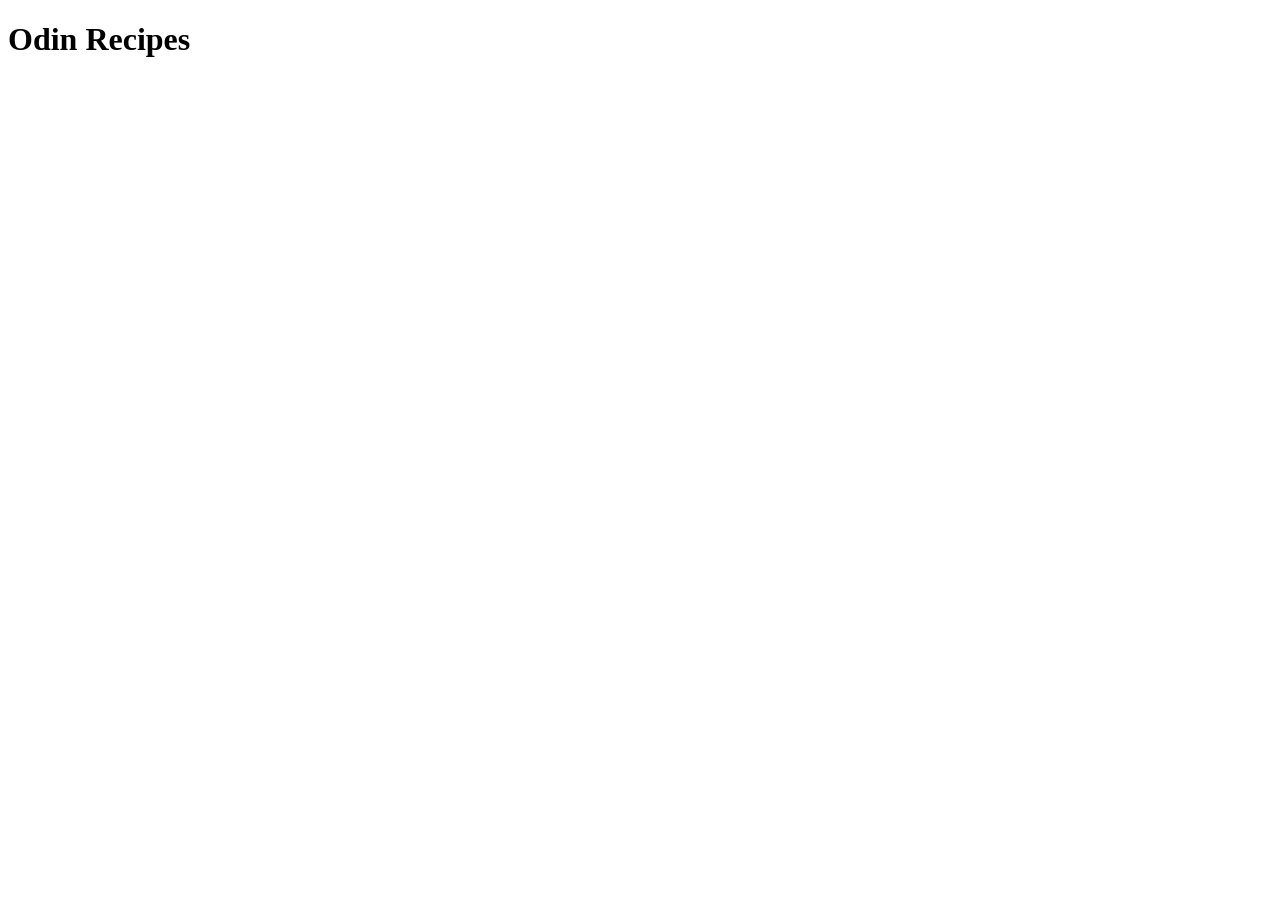
==== index.html @ be559e5f "add index + recipe page created index and recipe pages with boilerplate and headings" ====
<!DOCTYPE html>
<html lang="en">
<head>
    <meta charset="UTF-8">
    <meta name="viewport" content="width=>, initial-scale=1.0">
    <title>Odin Recipes</title>
</head>
<body>
    <h1>Odin Recipes</h1>
</body>
</html>
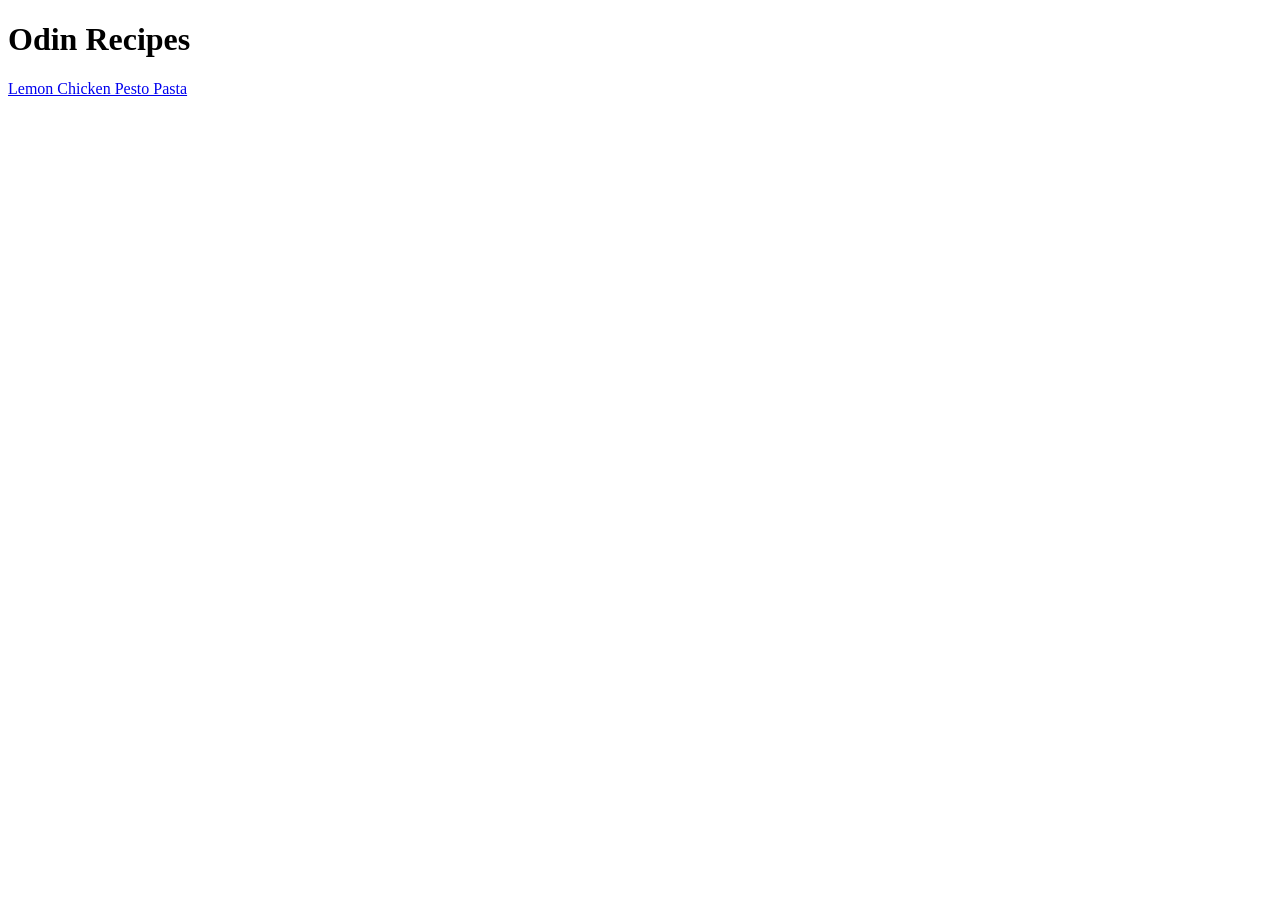
==== commit 6990836e: "add recipe + correct spelling add contents of lemonchicken recipe correct spelling in index and read" ====
--- a/index.html
+++ b/index.html
@@ -7,5 +7,6 @@
 </head>
 <body>
     <h1>Odin Recipes</h1>
+    <a href="recipes/lemonchicken.html">Lemon Chicken Pesto Pasta</a>
 </body>
 </html>
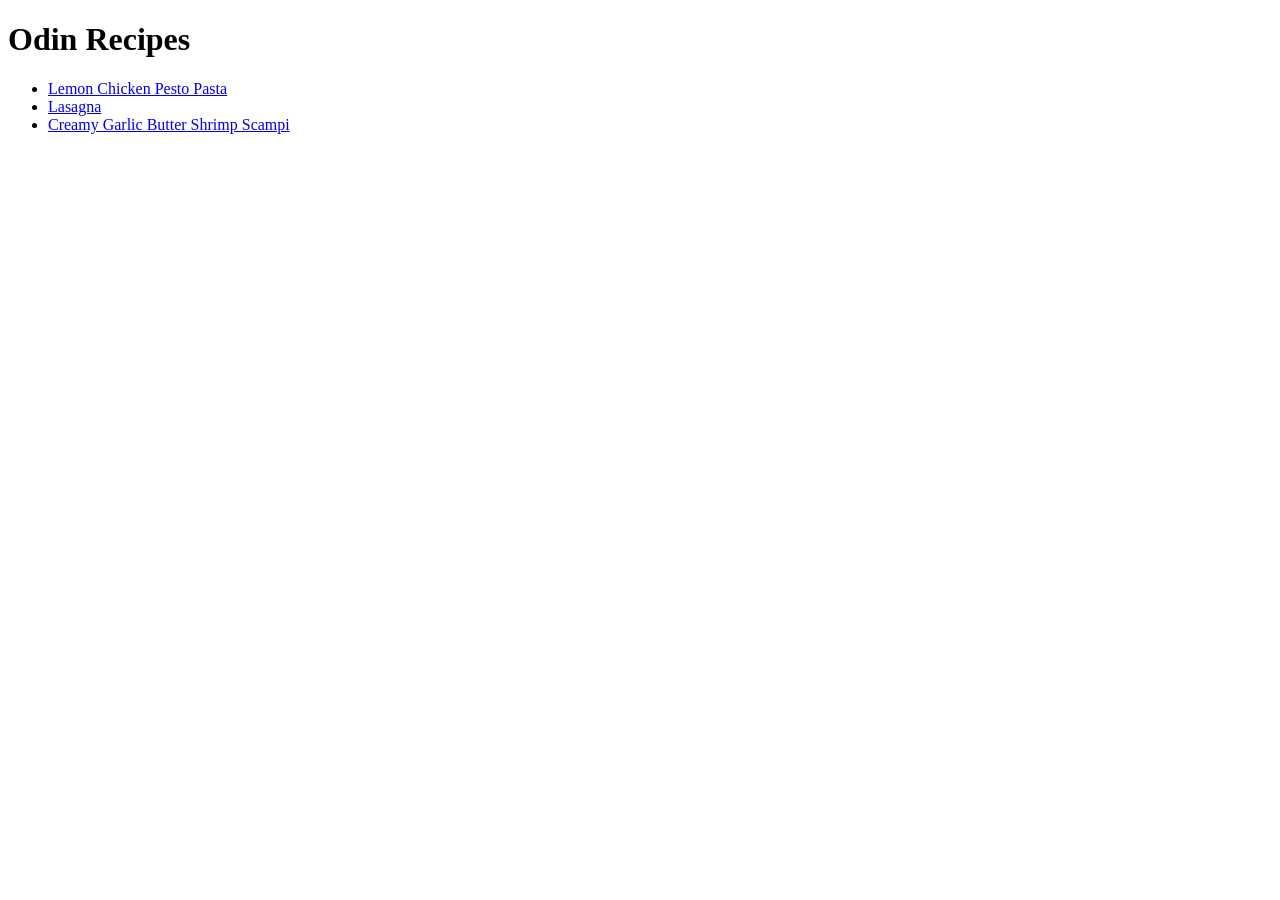
==== commit 424b023d: "add steps to shrimp links to index new img completed shrimp.html recipe added all links to index and" ====
--- a/index.html
+++ b/index.html
@@ -7,6 +7,10 @@
 </head>
 <body>
     <h1>Odin Recipes</h1>
-    <a href="recipes/lemonchicken.html">Lemon Chicken Pesto Pasta</a>
+    <ul>
+        <li><a href="recipes/lemonchicken.html">Lemon Chicken Pesto Pasta</a></li>
+        <li><a href="recipes/lasagna.html">Lasagna</a></li>
+        <li><a href="recipes/shrimp.html">Creamy Garlic Butter Shrimp Scampi</a></li>
+    </ul>
 </body>
 </html>
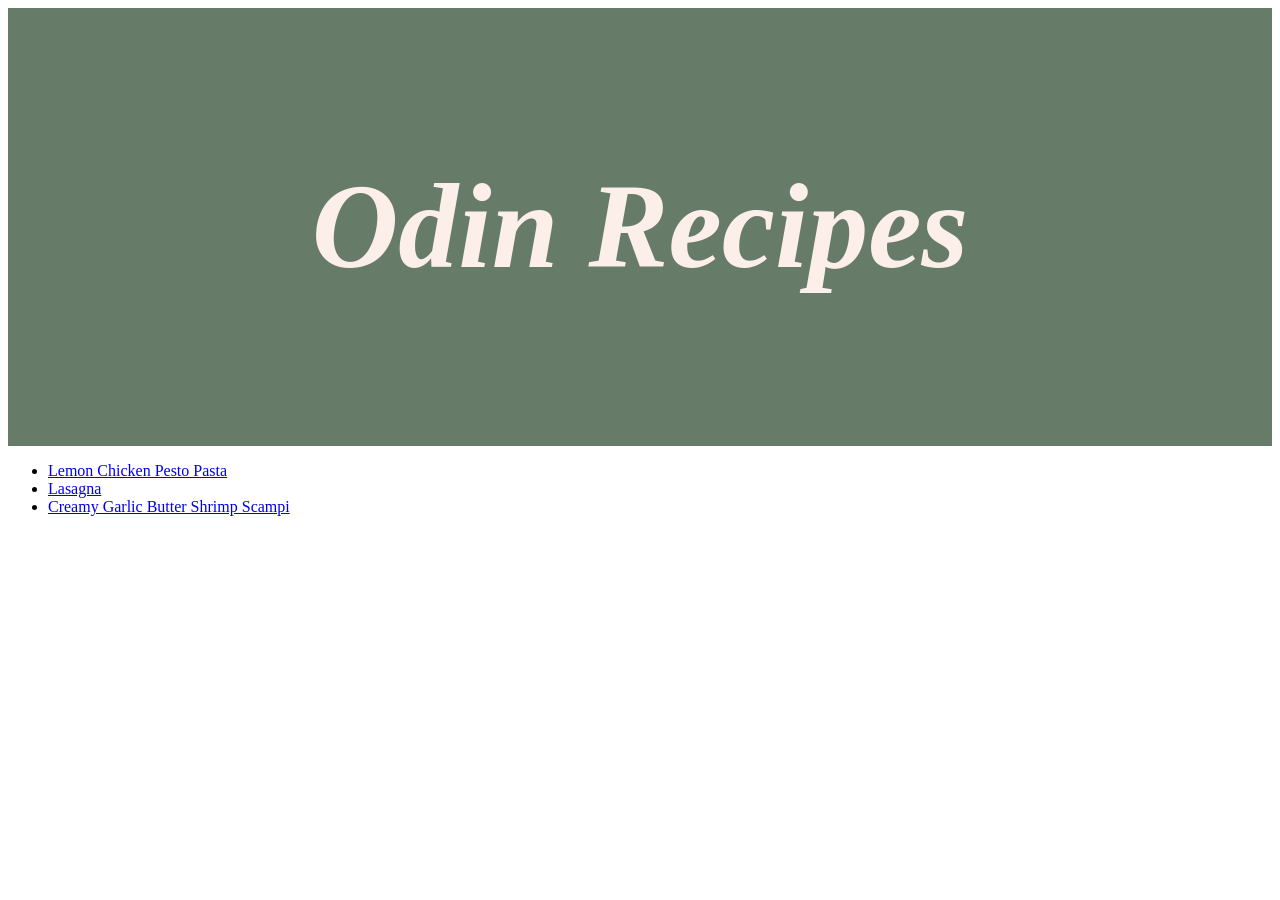
==== commit c8697f87: "add title style add new palatte" ====
--- a/index.html
+++ b/index.html
@@ -3,11 +3,12 @@
 <head>
     <meta charset="UTF-8">
     <meta name="viewport" content="width=>, initial-scale=1.0">
+    <link rel="stylesheet" href="styles.css">
     <title>Odin Recipes</title>
 </head>
 <body>
-    <h1>Odin Recipes</h1>
-    <ul>
+    <h1 class="title">Odin Recipes</h1>
+    <ul class="">
         <li><a href="recipes/lemonchicken.html">Lemon Chicken Pesto Pasta</a></li>
         <li><a href="recipes/lasagna.html">Lasagna</a></li>
         <li><a href="recipes/shrimp.html">Creamy Garlic Butter Shrimp Scampi</a></li>
--- a/styles.css
+++ b/styles.css
@@ -0,0 +1,23 @@
+:root {
+    --text: #fceee9;
+    --lightest: #dde6d5;
+    --medium: #f8d3c5;
+    --dark: #a3b899;
+    --darkest: #667b68;
+}
+
+body {
+    font-family: "Open Sans" sans-serif;
+}
+
+.title {
+    padding: 150px;
+    margin: 0;
+    text-align: center;
+    background-color: var(--darkest);
+    color: var(--text);
+    font-size: 120px;
+    font-style: italic;
+}
+
+
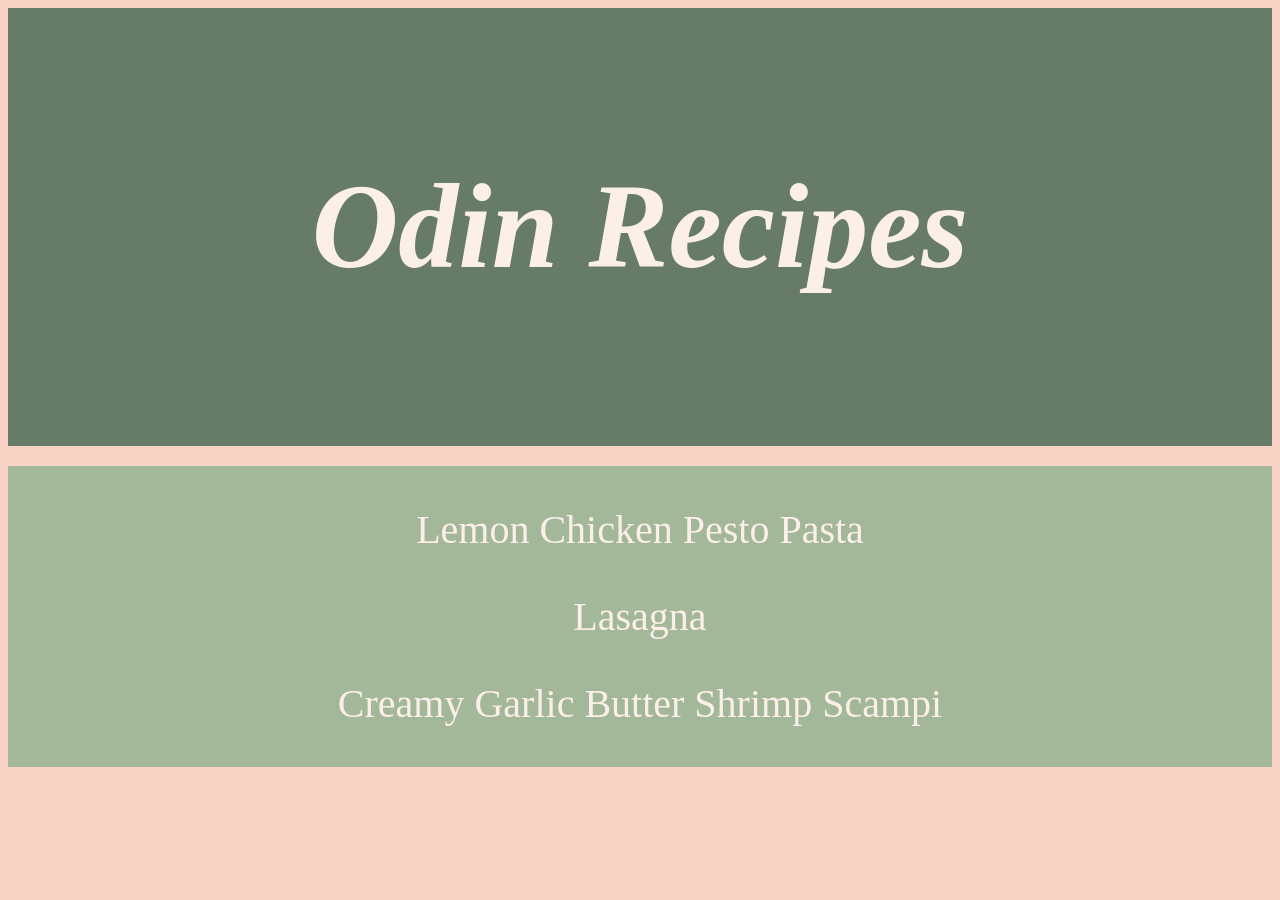
==== commit f82b928c: "add list style" ====
--- a/index.html
+++ b/index.html
@@ -8,10 +8,10 @@
 </head>
 <body>
     <h1 class="title">Odin Recipes</h1>
-    <ul class="">
-        <li><a href="recipes/lemonchicken.html">Lemon Chicken Pesto Pasta</a></li>
-        <li><a href="recipes/lasagna.html">Lasagna</a></li>
-        <li><a href="recipes/shrimp.html">Creamy Garlic Butter Shrimp Scampi</a></li>
+    <ul class="main-list">
+        <li><a class="list-item" href="recipes/lemonchicken.html">Lemon Chicken Pesto Pasta</a></li>
+        <li><a class="list-item" href="recipes/lasagna.html">Lasagna</a></li>
+        <li><a class="list-item" href="recipes/shrimp.html">Creamy Garlic Butter Shrimp Scampi</a></li>
     </ul>
 </body>
 </html>
--- a/styles.css
+++ b/styles.css
@@ -1,6 +1,6 @@
 :root {
     --text: #fceee9;
-    --lightest: #dde6d5;
+    --light: #dde6d5;
     --medium: #f8d3c5;
     --dark: #a3b899;
     --darkest: #667b68;
@@ -8,6 +8,7 @@
 
 body {
     font-family: "Open Sans" sans-serif;
+    background-color: var(--medium);
 }
 
 .title {
@@ -20,4 +21,24 @@
     font-style: italic;
 }
 
+.main-list {
+    margin: 20px 0;
+    padding: 20px;
+    background-color: var(--dark);
+    text-align: center;
+    font-size: 40px;
+    list-style-type: none;
+}
 
+.main-list, li {
+    padding: 20px 20px;
+}
+
+.list-item {
+    text-decoration: none;
+    color: var(--text);
+}
+
+.list-item:hover {
+    color: var(--medium);
+}
